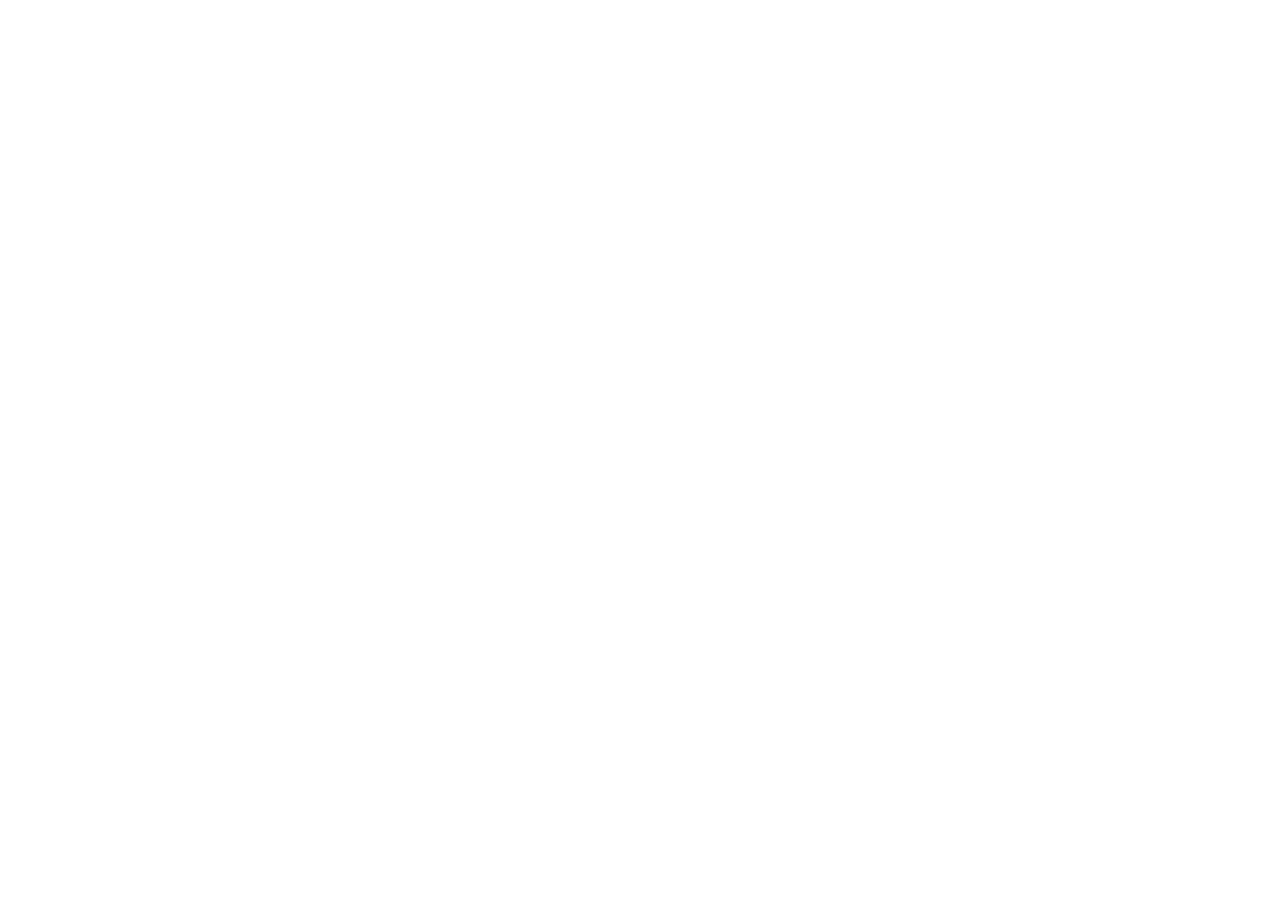
==== index.html @ 043950ad "Updates" ====
<!doctype html><html lang="en"><head><meta charset="utf-8"/><link rel="icon" href="/https.//abrar3030.github.io/ecommerce-website/favicon.ico"/><meta name="viewport" content="width=device-width,initial-scale=1"/><meta name="theme-color" content="#000000"/><meta name="description" content="Web site created using create-react-app"/><link rel="apple-touch-icon" href="/https.//abrar3030.github.io/ecommerce-website/logo192.png"/><link rel="manifest" href="/https.//abrar3030.github.io/ecommerce-website/manifest.json"/><link rel="preconnect" href="https://fonts.googleapis.com"><link rel="preconnect" href="https://fonts.gstatic.com" crossorigin><link href="https://fonts.googleapis.com/css2?family=Inconsolata&family=Poppins&display=swap" rel="stylesheet"><title>E-Commerce</title><script defer="defer" src="/https.//abrar3030.github.io/ecommerce-website/static/js/main.230a25f7.js"></script><link href="/https.//abrar3030.github.io/ecommerce-website/static/css/main.d9d085ea.css" rel="stylesheet"></head><body><noscript>You need to enable JavaScript to run this app.</noscript><div id="root"></div></body></html>
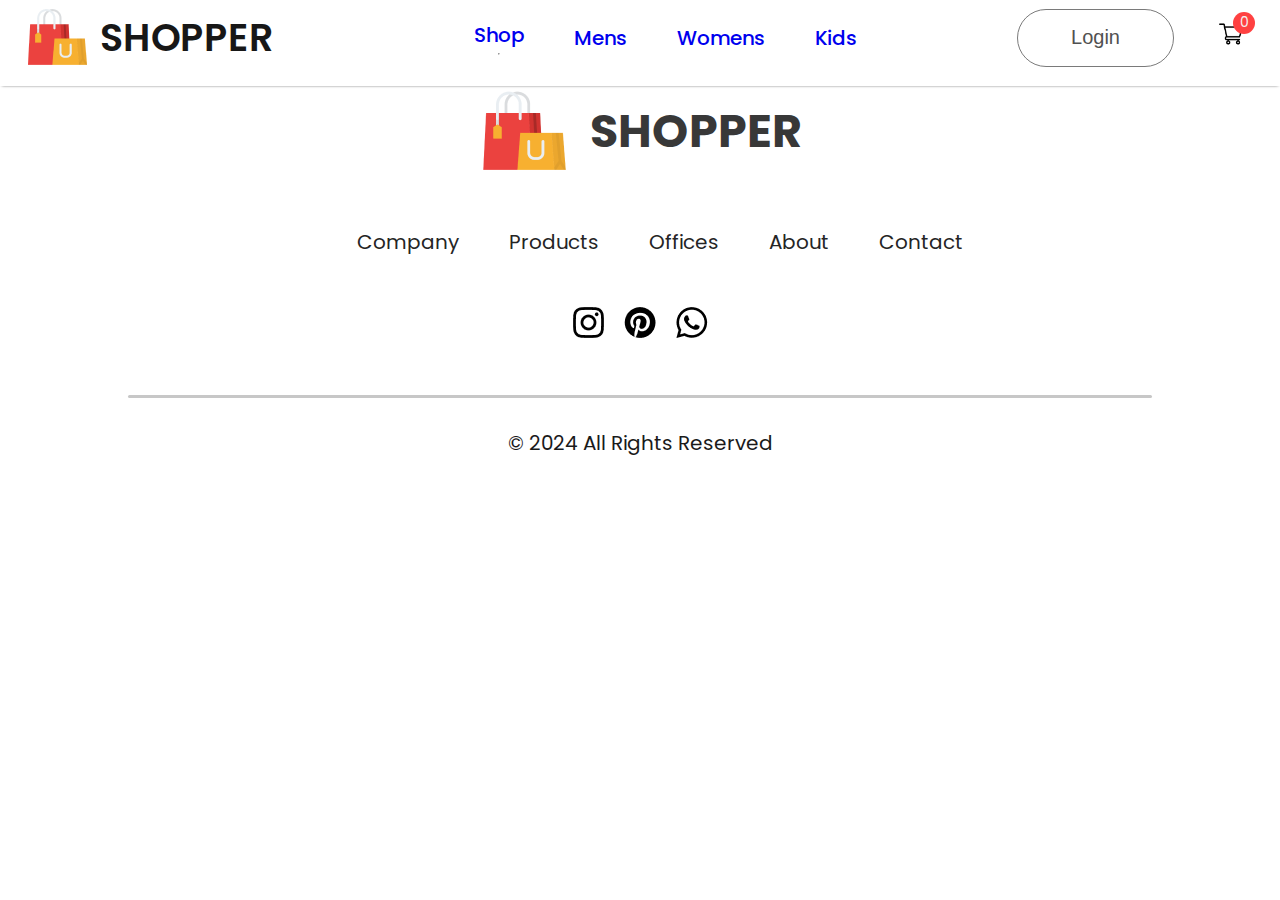
==== commit a5153c24: "Updates" ====
--- a/index.html
+++ b/index.html
@@ -1 +1 @@
-<!doctype html><html lang="en"><head><meta charset="utf-8"/><link rel="icon" href="/https.//abrar3030.github.io/ecommerce-website/favicon.ico"/><meta name="viewport" content="width=device-width,initial-scale=1"/><meta name="theme-color" content="#000000"/><meta name="description" content="Web site created using create-react-app"/><link rel="apple-touch-icon" href="/https.//abrar3030.github.io/ecommerce-website/logo192.png"/><link rel="manifest" href="/https.//abrar3030.github.io/ecommerce-website/manifest.json"/><link rel="preconnect" href="https://fonts.googleapis.com"><link rel="preconnect" href="https://fonts.gstatic.com" crossorigin><link href="https://fonts.googleapis.com/css2?family=Inconsolata&family=Poppins&display=swap" rel="stylesheet"><title>E-Commerce</title><script defer="defer" src="/https.//abrar3030.github.io/ecommerce-website/static/js/main.230a25f7.js"></script><link href="/https.//abrar3030.github.io/ecommerce-website/static/css/main.d9d085ea.css" rel="stylesheet"></head><body><noscript>You need to enable JavaScript to run this app.</noscript><div id="root"></div></body></html>+<!doctype html><html lang="en"><head><meta charset="utf-8"/><link rel="icon" href="/favicon.ico"/><meta name="viewport" content="width=device-width,initial-scale=1"/><meta name="theme-color" content="#000000"/><meta name="description" content="Web site created using create-react-app"/><link rel="apple-touch-icon" href="/logo192.png"/><link rel="manifest" href="/manifest.json"/><link rel="preconnect" href="https://fonts.googleapis.com"><link rel="preconnect" href="https://fonts.gstatic.com" crossorigin><link href="https://fonts.googleapis.com/css2?family=Inconsolata&family=Poppins&display=swap" rel="stylesheet"><title>E-Commerce</title><script defer="defer" src="/static/js/main.ce3ce4e8.js"></script><link href="/static/css/main.d9d085ea.css" rel="stylesheet"></head><body><noscript>You need to enable JavaScript to run this app.</noscript><div id="root"></div></body></html>--- a/static/css/main.d9d085ea.css
+++ b/static/css/main.d9d085ea.css
@@ -0,0 +1,2 @@
+*,body{margin:0}body{-webkit-font-smoothing:antialiased;-moz-osx-font-smoothing:grayscale;font-family:-apple-system,BlinkMacSystemFont,Segoe UI,Roboto,Oxygen,Ubuntu,Cantarell,Fira Sans,Droid Sans,Helvetica Neue,sans-serif;font-family:poppins}code{font-family:source-code-pro,Menlo,Monaco,Consolas,Courier New,monospace}.navbar{padding:16px}.App{text-align:center}.App-logo{height:40vmin;pointer-events:none}@media (prefers-reduced-motion:no-preference){.App-logo{animation:App-logo-spin 20s linear infinite}}.App-header{align-items:center;background-color:#282c34;color:#fff;display:flex;flex-direction:column;font-size:calc(10px + 2vmin);justify-content:center;min-height:100vh}.App-link{color:#61dafb}@keyframes App-logo-spin{0%{transform:rotate(0deg)}to{transform:rotate(1turn)}}.hero{background:linear-gradient(180deg,#fde1ff,#fff 60%,#fff),url(https://images.unsplash.com/photo-1517245386807-9b4d0dd9e033?ixlib=rb-1.2.1&auto=format&fit=crop&w=1350&q=80);display:flex;height:100vh;padding-bottom:190px}.hero-left{display:flex;flex:1 1;flex-direction:column;gap:20px;justify-content:center;line-height:1.1;padding-left:180px}.hero-left h2{color:#090909;font-size:26px;font-weight:600}.hero-left p{color:#171717;font-size:70px;font-weight:700}.hero-hand-icon{align-items:center;display:flex;gap:20px}.hero-hand-icon img{width:105px}.hero-latest-btn{background:#ff4141;border-radius:75px;color:#fff;font-size:22px;font-weight:500;gap:15px;height:70px;margin-top:30px;width:310px}.hero-latest-btn,.hero-right{align-items:center;display:flex;justify-content:center}.hero-right{flex:1 1;padding-right:150px;padding-top:50px}.popular{align-items:center;display:flex;flex-direction:column;gap:10px;height:90vh;margin:50px}.popular h1{color:#171717;font-size:50px;font-weight:600}.popular hr{background:#252525;border-radius:10px;height:6px;width:200px}.popular-item{display:flex;gap:20px;margin-top:50px}.item{width:350px}.item p{margin:6px 0}.item-prices{display:flex;gap:20px}.item-price-new{color:#374151;font-size:18px;font-weight:600}.item-price-old{color:#8c8c8c;font-size:18px;font-weight:500;text-decoration:line-through}.item:hover{transform:scale(1.05);transition:.6s}.offers{background:linear-gradient(pink,#fff);display:flex;height:60vh;margin:auto auto 150px;padding:0 140px;width:65%}.offers-left{display:flex;flex:1 1;flex-direction:column;justify-content:center}.offers-left h1{color:#171717;font-size:60px;font-weight:600}.offers-left p{color:#171717;font-size:23px;font-weight:600}.offers-left{padding-top:50px}.offers-left button{background:#ff4141;border:none;border-radius:35px;color:#fff;cursor:pointer;font-size:22px;font-weight:500;height:70px;margin-top:30px;padding-bottom:20px;padding-top:20px;width:240px}.offers-right{flex:1 1;justify-content:center;padding-top:170px}.new-collections,.offers-right{align-items:center;display:flex}.new-collections{flex-direction:column;gap:30px;margin-bottom:90px}.new-collections h1{color:#171717;font-size:50px;font-weight:600}.new-collections hr{background:#252525;border-radius:10px;height:6px;width:200px}.collections{grid-gap:10px;display:grid;gap:10px;grid-template-columns:1fr 1fr 1fr 1fr}.newsletter{align-items:center;background:linear-gradient(180deg,#fde1ff,#e1ffea22 60%);display:flex;flex-direction:column;gap:30px;height:40vh;justify-content:center;margin:auto auto 150px;padding:0 140px;width:65%}.newsletter h1{color:#454545;font-weight:600}.newsletter p{color:#454545;font-size:20px}.newsletter div{align-items:center;background:#fff;border:1px solid #e3e3e3;border-radius:80px;display:flex;height:70px;justify-content:center;width:730px}.newsletter input{border:none;color:#616161;font-family:poppins;font-size:16px;margin-left:30px;outline:none;width:500px}.newsletter div button{background:#000;border:none;border-radius:80px;color:#fff;cursor:pointer;font-size:16px;height:70px;outline:none;width:210px}.navbar{box-shadow:0 1px 3px -2px #000;display:flex;justify-content:space-between;padding-left:25px;padding-right:25px;padding-top:5px}.nav-logo{align-items:center;display:flex;gap:10px}.nav-logo p{color:#171717;font-size:38px;font-weight:600}.nav-menu{color:#626262;font-family:poppins;gap:50px;list-style:none}.nav-menu,.nav-menu li{align-items:center;display:flex;font-size:20px;font-weight:500}.nav-menu li{color:#000;cursor:pointer;flex-direction:column;gap:3px;justify-content:center;position:relative;transition:color .3s}.nav-menu li.selected,.nav-menu li:hover{color:red;font-style:bold;font-weight:600}.nav-menu li.selected{font-weight:600}.nav-menu li:after{background:red;border-radius:2px;bottom:-3px;content:"";display:block;height:2px;position:absolute;transition:width .4s;width:0}.nav-menu li.selected:after,.nav-menu li:hover:after{width:100%}.nav-login-cart{align-items:center;display:flex;gap:45px}.nav-login-cart button{background:#fff;border:1px solid #7a7a7a;border-radius:75px;color:#515151;cursor:pointer;font-size:20px;font-weight:500;height:58px;outline:none;width:157px}.nav-login-cart button:active{background:#f3f3f3}.nav-login-cart img{width:24px}.nav-cart-count{align-items:center;background:#ff4141;border-radius:11px;color:#f3f3f3;display:flex;font-size:14px;height:22px;justify-content:center;margin-left:-55px;margin-top:-30px;width:22px}.shopcategory-banner{display:block;margin:30px auto;width:82%}.shopcategory-index{align-items:center;display:flex;justify-content:space-between;margin:0 170px}.shopcategory-sort{align-items:center;border:1px solid #888;border-radius:40px;padding:10px 20px}.shopcategory-indexSort p span{font-weight:600}.shopcategory-products{grid-row-gap:80px;display:grid;grid-template-columns:1fr 1fr 1fr 1fr;margin:20px 170px;row-gap:80px}.shopcategory-loadmore{align-items:center;background:#ededed;border-radius:75px;color:#787878;display:flex;font-size:18px;font-weight:500;height:69px;justify-content:center;margin:150px auto;width:233px}.breadcrum{align-items:center;color:#5e5e5e;display:flex;font-size:16px;font-weight:600;gap:8px;margin:60px 170px;text-transform:capitalize}.productdisplay{display:flex;margin:0 170px}.productdisplay-left{display:flex;gap:17px}.productdisplay-img-list{display:flex;flex-direction:column;gap:17px}.productdisplay-img-list img{height:163px}.productdisplay-main-img{height:700px;width:586px}.productdisplay-right{display:flex;flex-direction:column;margin:0 70px}.productdisplay-right h1{color:#3d3d3d;font-size:40px;font-weight:700}.productdisplay-right-stars{align-items:center;color:#1c1c1c;display:flex;font-size:16px;gap:5px;margin-top:13px}.productdisplay-right-prices{display:flex;font-size:24px;font-weight:700;gap:30px;margin:40px 0}.productdisplay-right-price-old{color:#818181;text-decoration:line-through}.productdisplay-right-price-new{color:#ff4141}.productdisplay-right-size h1{color:#656565;font-size:20px;font-weight:600;margin-top:55px}.productdisplay-right-size{display:flex;gap:20px;margin:30px 0}.productdisplay-right-size div{background:#fbfbfb;border:1px solid #ebebeb;border-radius:3px;cursor:pointer;padding:18px 24px}.productdisplay-right button{background:#ff4141;border:none;color:#fff;cursor:pointer;font-size:16px;font-weight:600;margin-bottom:40px;outline:none;padding:20px 40px;width:200px}.productdisplay-right-category{margin-top:10px}.productdisplay-right-category span{font-weight:600}.descriptionbox{margin:120px 170px}.descriptionbox-navigator{display:flex}.descriptionbox-nav-box{align-items:center;border:1px solid #d0d0d0;display:flex;font-size:16px;font-weight:600;height:70px;justify-content:center;width:171px}.descriptionbox-nav-box-fade{background:#fbfbfb;color:#555}.descriptionbox-description{border:1px solid #d0d0d0;display:flex;flex-direction:column;gap:25px;padding:48px 48px 70px}.relatedproducts{align-items:center;display:flex;flex-direction:column;gap:10px;height:90vh}relatedproducts h1{color:#171717;font-size:50px;font-weight:600}relatedproducts hr{background:#252525;border-radius:10px;height:6px;width:200px}.relatedproducts-item{display:flex;gap:30px;margin:50px}.cartitems{margin:100px 170px}.cartitems hr{background:#e2e2e2;border:0;height:3px}.cartitems-format-main{grid-gap:75px;align-items:center;color:#454545;display:grid;font-size:18px;font-weight:600;gap:75px;grid-template-columns:.5fr 2fr 1fr 1fr 1fr 1fr;padding:20px 0}.cartitems-format{font-size:17px;font-weight:500}.cartitems-product-icon{height:62px}.cartitems-remove-icon{cursor:pointer;margin:0 40px;width:15px}.cartitems-quantity{background:#fff;border:2px solid #ebebeb;height:50px;width:64px}.cartitems-down{display:flex;margin:100px 0}.cartitems-total{display:flex;flex:1 1;flex-direction:column;gap:40px;margin-right:200px}.cartitems-total-item{display:flex;justify-content:space-between;padding:15px 0}.cartitems-total button{background:#ff5a5a;border:none;color:#fff;cursor:pointer;font-size:16px;font-weight:600;height:58px;outline:none;width:262px}.cartitems-promocode{flex:1 1;font-size:16px;font-weight:500}.cartitems-promocode p{color:#555}.cartitems-promobox{background:#eaeaea;height:58px;margin-top:15px;padding-left:20px;width:504px}.cartitems-promobox input{background:#0000;border:none;font-size:16px;height:50px;outline:none;width:330px}.cartitems-promobox button{background:#000;color:#fff;cursor:pointer;height:58px;width:170px}.loginsignup{background:#fce3fe;height:80vh;padding-bottom:100px;padding-top:100px;width:100%}.loginsignup-container{background:#fff;height:600px;margin:auto;padding:40px 60px;width:580px}.loginsignup-container h1{margin:20px 0}.loginsignup-fields{display:flex;flex-direction:column;gap:30px;margin-top:30px}.loginsignup-fields input{border:1px solid #c9c9c9;color:#5c5c5c;font-size:18px;height:72px;outline:none;padding-left:20px;width:100%}.loginsignup-container button{background:#ff414141;border:none;color:#fff;cursor:pointer;font-size:24px;font-weight:500;height:72px;margin-top:30px;width:580px}.loginsignup-login{color:#5c5c5c;font-size:18px;font-weight:500;margin-top:20px}.loginsignup-login span{color:#ff4141;font-weight:600}.loginsignup-agree{color:#5c5c5c;font-size:18px;font-weight:500;gap:20px;margin-top:25px}.footer,.loginsignup-agree{align-items:center;display:flex}.footer{flex-direction:column;gap:50px;justify-content:center}.footer-logo{align-items:center;display:flex;gap:20px}.footer-logo p{color:#383838;font-size:46px;font-weight:700}.footer-links{color:#252525;display:flex;font-size:20px;gap:50px;list-style:none}.footer-links li{cursor:pointer}.footer-social-icons{display:flex;gap:20px}.footer-items-container{background:#fbfbfb;border:1px solid #ebebeb;padding:10px 10px 6px}.footer-copyright{align-items:center;color:#1a1a1a;display:flex;flex-direction:column;font-size:20px;gap:30px;margin-bottom:30px;width:100%}.footer-copyright hr{background:#c7c7c7;border:none;border-radius:10px;height:3px;width:80%}
+/*# sourceMappingURL=main.d9d085ea.css.map*/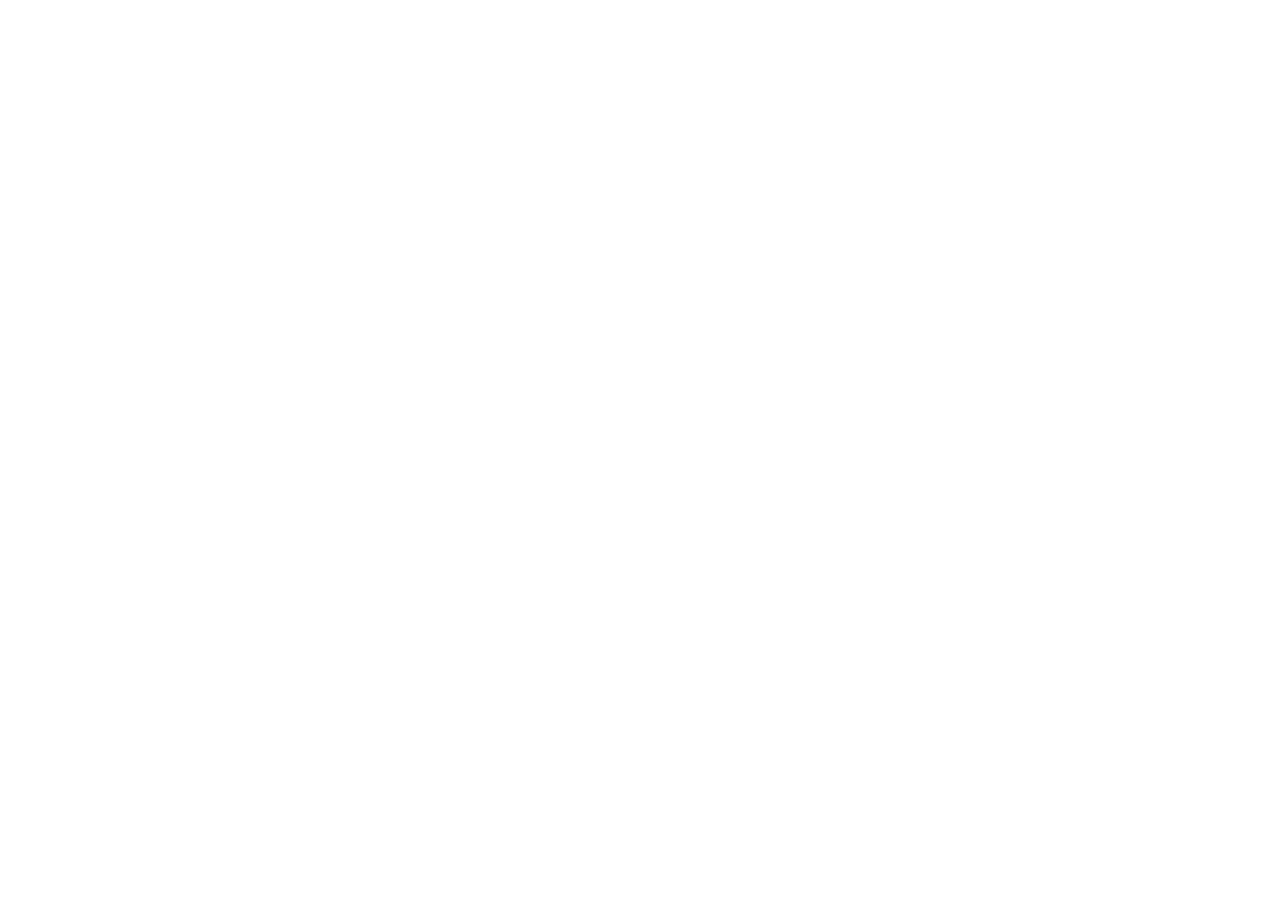
==== commit e1a62f56: "Updates" ====
--- a/index.html
+++ b/index.html
@@ -1 +1 @@
-<!doctype html><html lang="en"><head><meta charset="utf-8"/><link rel="icon" href="/favicon.ico"/><meta name="viewport" content="width=device-width,initial-scale=1"/><meta name="theme-color" content="#000000"/><meta name="description" content="Web site created using create-react-app"/><link rel="apple-touch-icon" href="/logo192.png"/><link rel="manifest" href="/manifest.json"/><link rel="preconnect" href="https://fonts.googleapis.com"><link rel="preconnect" href="https://fonts.gstatic.com" crossorigin><link href="https://fonts.googleapis.com/css2?family=Inconsolata&family=Poppins&display=swap" rel="stylesheet"><title>E-Commerce</title><script defer="defer" src="/static/js/main.ce3ce4e8.js"></script><link href="/static/css/main.d9d085ea.css" rel="stylesheet"></head><body><noscript>You need to enable JavaScript to run this app.</noscript><div id="root"></div></body></html>+<!doctype html><html lang="en"><head><meta charset="utf-8"/><link rel="icon" href="/ecommerce-website/favicon.ico"/><meta name="viewport" content="width=device-width,initial-scale=1"/><meta name="theme-color" content="#000000"/><meta name="description" content="Web site created using create-react-app"/><link rel="apple-touch-icon" href="/ecommerce-website/logo192.png"/><link rel="manifest" href="/ecommerce-website/manifest.json"/><link rel="preconnect" href="https://fonts.googleapis.com"><link rel="preconnect" href="https://fonts.gstatic.com" crossorigin><link href="https://fonts.googleapis.com/css2?family=Inconsolata&family=Poppins&display=swap" rel="stylesheet"><title>E-Commerce</title><script defer="defer" src="/ecommerce-website/static/js/main.d1c42d61.js"></script><link href="/ecommerce-website/static/css/main.d9d085ea.css" rel="stylesheet"></head><body><noscript>You need to enable JavaScript to run this app.</noscript><div id="root"></div></body></html>